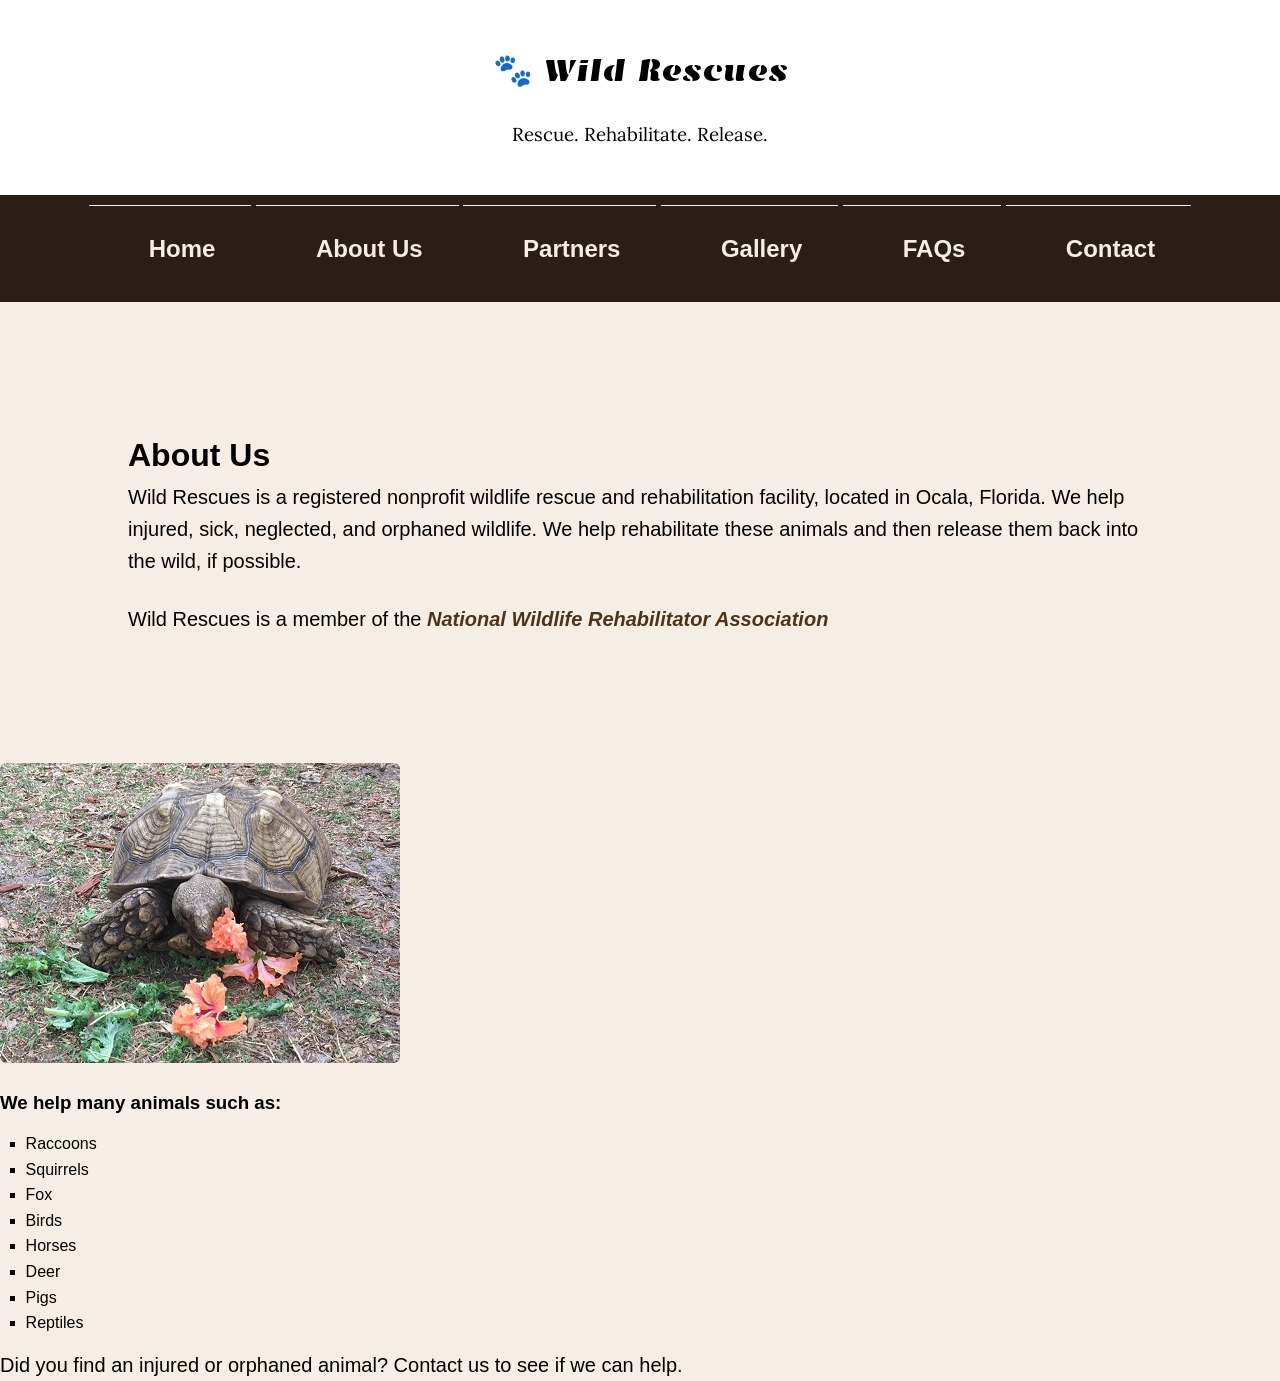
==== about.html @ 8216eed1 "Updated RescuePage 7/2/2026" ====
<!DOCTYPE html>
<!--Student Name: Makenzi Rosas
File Name: about.html-->
<html lang="en">
<head>
    <meta name="viewport" content="width=device-width, initial-scale=1.0">
    <meta charset="utf-8">
    <title>Wild Rescues</title>
    <link rel="stylesheet" href="style.css">
    <!--Link to Google Fonts for Emblema One and Lora-->
    <link href="https://fonts.googleapis.com/css2?family=Emblema+One&family=Lora:ital,wght@0,400..700;1,400..700&display=swap" rel="stylesheet">
</head>
    <header> 
        <div class="tab-desk">
        <!--Used for the header of the page-->
            <a href="index.html" target="_self">
                <img src="images/baby-hawk.jpg" alt="rescued baby hawk" class="link"></a>
            <!--Classed it as a link so when you click on it, it takes you to the home page-->
            <!--Div element for the Mobile Viewport-->
        </div>
        <div class="mobile">
                <h1>&#128062; Wild Rescues</h1>
                <h3>Rescue. Rehabilitate. Release.</h3>
        </div>
    </header>
<nav>
    <!--Self is default and opens the doc in the same window or tab-->
    <ul><li><a href = "index.html" target="_self">Home</a></li>
        <li><a href = "aboutus.html" target="_self">About Us</a></li>
        <li><a href = "partnership.html" target="_self">Partners</a></li>
        <li><a href = "gallery.html" target="_self">Gallery</a></li>
        <li><a href = "faqs.html" target="_self">FAQs</a></li>
        <li><a href = "contact.html" target="_self">Contact</a></li>
    </ul>
        <!--Navigation Links-->
</nav>
<div id="wrapper">
    <main>
        <h1>About Us</h1>

        <p>Wild Rescues is a registered nonprofit wildlife rescue and rehabilitation facility,
        located in Ocala, Florida. We help injured, sick, neglected, and orphaned wildlife.
        We help rehabilitate these animals and then release them back into the wild, if
        possible.</p>
        <br>
        <!--_blank opens a new window or tab-->
        <!--Fixed the wild rescues paragraph, the whole line was linked instead of the Associate name-->
        <p>Wild Rescues is a member of the <a href= "https://www.nwrawildlife.org/" target="_blank" class="link">
            National Wildlife Rehabilitator Association</a></p>
    </main>
</div>
    <!--Removed the br tag b/c it was no longer needed-->
    <img src="images/tortoise.jpg" alt="tortoise eating vegetation" style="height: 300px; width: 400px" class="round">

    <h3>We help many animals such as:</h3>
        <ul id="animals">
            <li>Raccoons</li>
            <li>Squirrels</li>
            <li>Fox</li>
            <li>Birds</li>
            <li>Horses</li>
            <li>Deer</li>
            <li>Pigs</li>
            <li>Reptiles</li>
        </ul>
        <!--Gave a UL ID for easier adjustment and styling-->
    <p>Did you find an injured or orphaned animal? Contact us to see if we can help.</p>
</html>
---- style.css ----
/*Makenzi Rosas
style.css */

/* Resetting margins and padding for all elements */
*,
*::before,
*::after {
   margin: 0;
   padding: 0;
}

header {
    background-color: #ffffff;
    color: rgb(0, 0, 0);
    padding: 20px;
    text-align: center;
}

/*Style rules for body and images*/
body {
    font-family: Arial, sans-serif;
    background-color: #f6eee4;
    line-height: 1.6;
    max-width: 100%;
    display: block;
}

img{
    max-width: 100%;
    display: block;
}

/*Style rules for mobile viewport*/


/*Style rules to show mobile class and hide tab-desk class*/
.mobile {
    display: block;
}

.tab-desk {
    display: none;
}


/*Style rules for header area*/
.mobile {
    padding: 2%;
    text-align: center;
}

.mobile h1 {
  font-family: "Emblema One", system-ui;
  font-weight: 400;
  font-style: normal;
}

/*Under fonts.google it says to use a weight value from 400 to 700*/
.mobile h3 {
    font-family: "Lora", serif;
    font-optical-sizing: auto;
    font-weight: 400;
    font-style: normal;
}

/*Style rules for navigation area*/
nav {
    background-color: #2a1f14;
    color: #f6eee4;
    padding: 10px;
    text-align: center;
}
 
nav ul {
    list-style-type: none;
    text-align: center;
}

nav li {
    display: block;
    font-size: 1.5em;
    font-family: Geneva, Arial, sans-serif;
    font-weight: bold;
    border-top: #f6eee4 0.5px solid;
}

nav a {
    display: block;
    color: #f6eee4;
    padding-top: 0.5em;
    padding-bottom: 0.5em;
    padding-left: 1em;
    padding-right: 1em;
    text-decoration: none;
    text-align: center;
}


/*Style rules for main content*/

main{
    padding: 2%;
}

main p {
    font-size: 1.25em;
}

main h3 {
    padding-top: 2%;
}

main ul {
    list-style-type: square;
}

.link {
    color: #4d3319;
    text-decoration: none;
    font-weight: bold;
    font-style: italic;
}

.action {
    font-size: 1.75em;
    font-weight: bold;
    text-align: center;
}

.round {
    border-radius: 6px;
}

#info ul {
    margin-left: 10%;
}

#contact {
    text-align: center;
}

.tel-link {
    background-color: #2a1f14;
    padding: 2%;
    width: 80%;
    margin-top: 0;
    margin-bottom: 0;
    margin-left: auto;
    margin-right: auto;
}

.round {
    color:#f6eee4;
    text-decoration: none;
    font-weight: bold;
}

.lora {
  font-family: "Lora", serif;
  font-optical-sizing: auto;
  font-weight: 400;
  font-style: normal;
}


/*Style rules for main content on index page*/

main {
    padding: 2%;
    font-family: Verdana, Arial, sans-serif;
}

p {
    font-size: 1.25em;
}

h3 {
    padding-top: 2%;
}

main ul {
    list-style-type: square;
}

.link {
    color: #4d3319;
    text-decoration: none;
    font-weight: bold;
    font-style: italic;
}

.action {
    font-size: 1.75em;
    font-weight: bold;
    text-align: center;
}

#contact {
    text-align: center;
}

/*About Us Page*/
div#info {
    padding-top: 2%;
    padding-bottom: 2%;
}

ul#animals {
    padding-top: 1%;
    padding-bottom: 1%;
    padding-left: 2%;
    list-style-type: square;
}


/*Style rules for footer content*/

footer {
    background-color: #2a1f14;
    color: #f6eee4;
    font-size: 0.85em;
    text-align: center;
    padding-top: 1%;
    padding-left: 0%;
}

footer a {
    color: #f3e6d8;
    text-decoration: none;
}

/*Media Query for Tablet Viewport*/
@media (min-width: 620px) {
    /*Tablet viewport: Show tab-desk class, hide mobile class */
    /*Style rule for the tab-desk class selector that sets the display to a block*/
    /*Tablet viewport: style rules for nav area*/
    /*Style rule for the mobile class selector that set the display to none*/
    nav li {
        display: inline-block;
        font-size: 1.25em;
        padding: 0.5em;
    }
    
    main {
        padding: 5%;
    }
    
    #action {
        font-size: 1.5em;
    }
}

/*Media Query for Desktop Viewport*/
@media (min-width: 1000px) {
    /*Desktop viewport: Style rules for main content*/
    nav li {
        display: inline-block;
        font-size: 1.5em;
        padding-top: 0.5em;
        padding-left: 1.5em;
    }

    nav li a:hover {
        color: #2a1f14;
        background-color: #f6eee4;
    }
    
    main {
        padding: 10%;
    }
    
    #info ul {
        margin-left: 5%;
    }
}

/*Media Query for Large Desktop Viewport*/
@media (min-width: 1921px) {
    body {
        background: linear-gradient(to bottom, #f6eee4, #78593a);
    }

    nav li {
        display: inline-block;
        font-size: 1.5em;
        padding-top: 0.5em;
        padding-left: 1.5em;
    }

    #wrapper {
        width: 1920px;
        margin-top: 0px;
        margin-right: auto;
    }

    main {
        background-color: #f6eee4;
    }
}

/*Media Query for Print*/
@media print {
    body {
        background: white;
        color: black;
    }
}
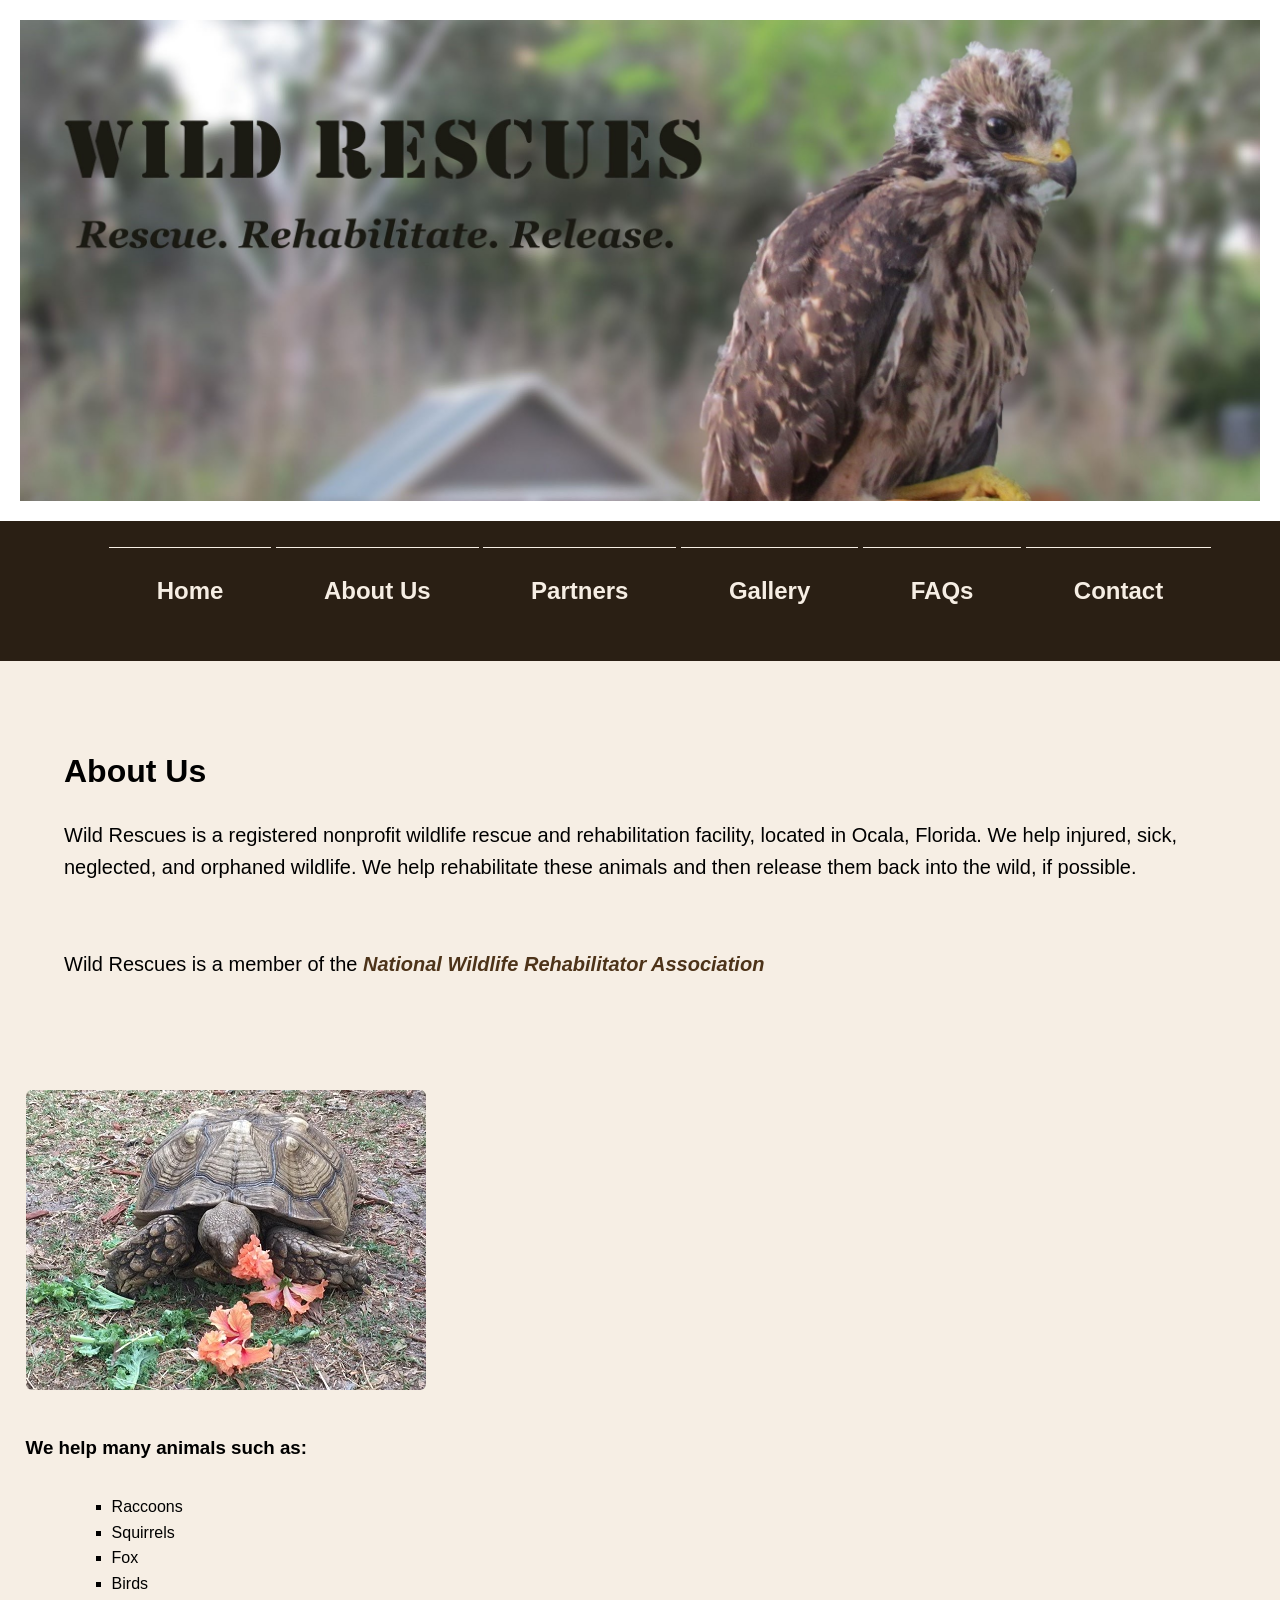
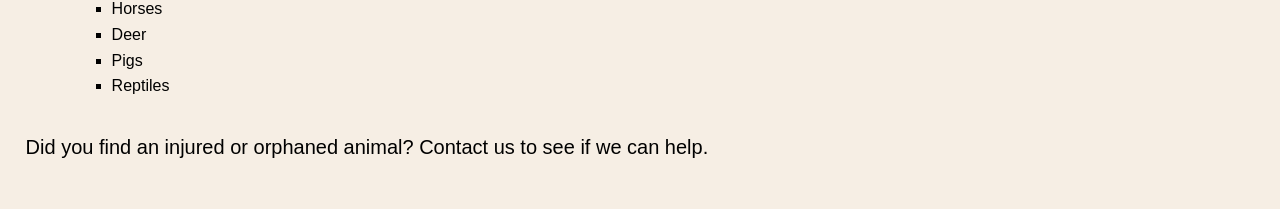
==== commit 9012114f: "Made changes 7/3" ====
--- a/about.html
+++ b/about.html
@@ -49,6 +49,7 @@
             National Wildlife Rehabilitator Association</a></p>
     </main>
 </div>
+<div id="info">
     <!--Removed the br tag b/c it was no longer needed-->
     <img src="images/tortoise.jpg" alt="tortoise eating vegetation" style="height: 300px; width: 400px" class="round">
 
@@ -65,4 +66,5 @@
         </ul>
         <!--Gave a UL ID for easier adjustment and styling-->
     <p>Did you find an injured or orphaned animal? Contact us to see if we can help.</p>
+</div>
 </html>
--- a/style.css
+++ b/style.css
@@ -2,11 +2,10 @@
 style.css */
 
 /* Resetting margins and padding for all elements */
-*,
-*::before,
-*::after {
+body, nav, main, footer {
    margin: 0;
    padding: 0;
+   border: 0;
 }
 
 header {
@@ -35,11 +34,11 @@
 
 /*Style rules to show mobile class and hide tab-desk class*/
 .mobile {
-    display: block;
+    display: none;
 }
 
 .tab-desk {
-    display: none;
+    display: block;
 }
 
 
@@ -70,11 +69,6 @@
     padding: 10px;
     text-align: center;
 }
- 
-nav ul {
-    list-style-type: none;
-    text-align: center;
-}
 
 nav li {
     display: block;
@@ -87,10 +81,7 @@
 nav a {
     display: block;
     color: #f6eee4;
-    padding-top: 0.5em;
-    padding-bottom: 0.5em;
-    padding-left: 1em;
-    padding-right: 1em;
+    padding: 0.5em 1em;
     text-decoration: none;
     text-align: center;
 }
@@ -143,10 +134,7 @@
     background-color: #2a1f14;
     padding: 2%;
     width: 80%;
-    margin-top: 0;
-    margin-bottom: 0;
-    margin-left: auto;
-    margin-right: auto;
+    margin: 0 auto;
 }
 
 .round {
@@ -199,16 +187,13 @@
     text-align: center;
 }
 
-/*About Us Page*/
+/*About Page*/
 div#info {
-    padding-top: 2%;
-    padding-bottom: 2%;
+    padding: 2%;
 }
 
 ul#animals {
-    padding-top: 1%;
-    padding-bottom: 1%;
-    padding-left: 2%;
+    padding: 1% 2%;
     list-style-type: square;
 }
 
@@ -220,8 +205,7 @@
     color: #f6eee4;
     font-size: 0.85em;
     text-align: center;
-    padding-top: 1%;
-    padding-left: 0%;
+    padding: 1% 0%;
 }
 
 footer a {
@@ -232,9 +216,13 @@
 /*Media Query for Tablet Viewport*/
 @media (min-width: 620px) {
     /*Tablet viewport: Show tab-desk class, hide mobile class */
-    /*Style rule for the tab-desk class selector that sets the display to a block*/
     /*Tablet viewport: style rules for nav area*/
-    /*Style rule for the mobile class selector that set the display to none*/
+    
+    nav ul {
+        list-style-type: none;
+        text-align: center;
+    }
+
     nav li {
         display: inline-block;
         font-size: 1.25em;
@@ -252,7 +240,32 @@
 
 /*Media Query for Desktop Viewport*/
 @media (min-width: 1000px) {
+    /*Desktop viewport: Style rules for nav area*/
+    nav li {
+        font-size: 1.5em;
+    }
+
+    nav li a {
+        padding: 0.5em 1.5em;
+    }
+
+    nav li a:hover {
+        color: #2a1f14;
+        background-color: #f6eee4;
+    }
+
     /*Desktop viewport: Style rules for main content*/
+    #info ul {
+        margin-left: 5%;
+    }
+}
+
+/*Media Query for Large Desktop Viewport*/
+@media (min-width: 1921px) {
+    body {
+        background: linear-gradient(#f6eee4, #78593a);
+    }
+
     nav li {
         display: inline-block;
         font-size: 1.5em;
@@ -260,33 +273,6 @@
         padding-left: 1.5em;
     }
 
-    nav li a:hover {
-        color: #2a1f14;
-        background-color: #f6eee4;
-    }
-    
-    main {
-        padding: 10%;
-    }
-    
-    #info ul {
-        margin-left: 5%;
-    }
-}
-
-/*Media Query for Large Desktop Viewport*/
-@media (min-width: 1921px) {
-    body {
-        background: linear-gradient(to bottom, #f6eee4, #78593a);
-    }
-
-    nav li {
-        display: inline-block;
-        font-size: 1.5em;
-        padding-top: 0.5em;
-        padding-left: 1.5em;
-    }
-
     #wrapper {
         width: 1920px;
         margin-top: 0px;
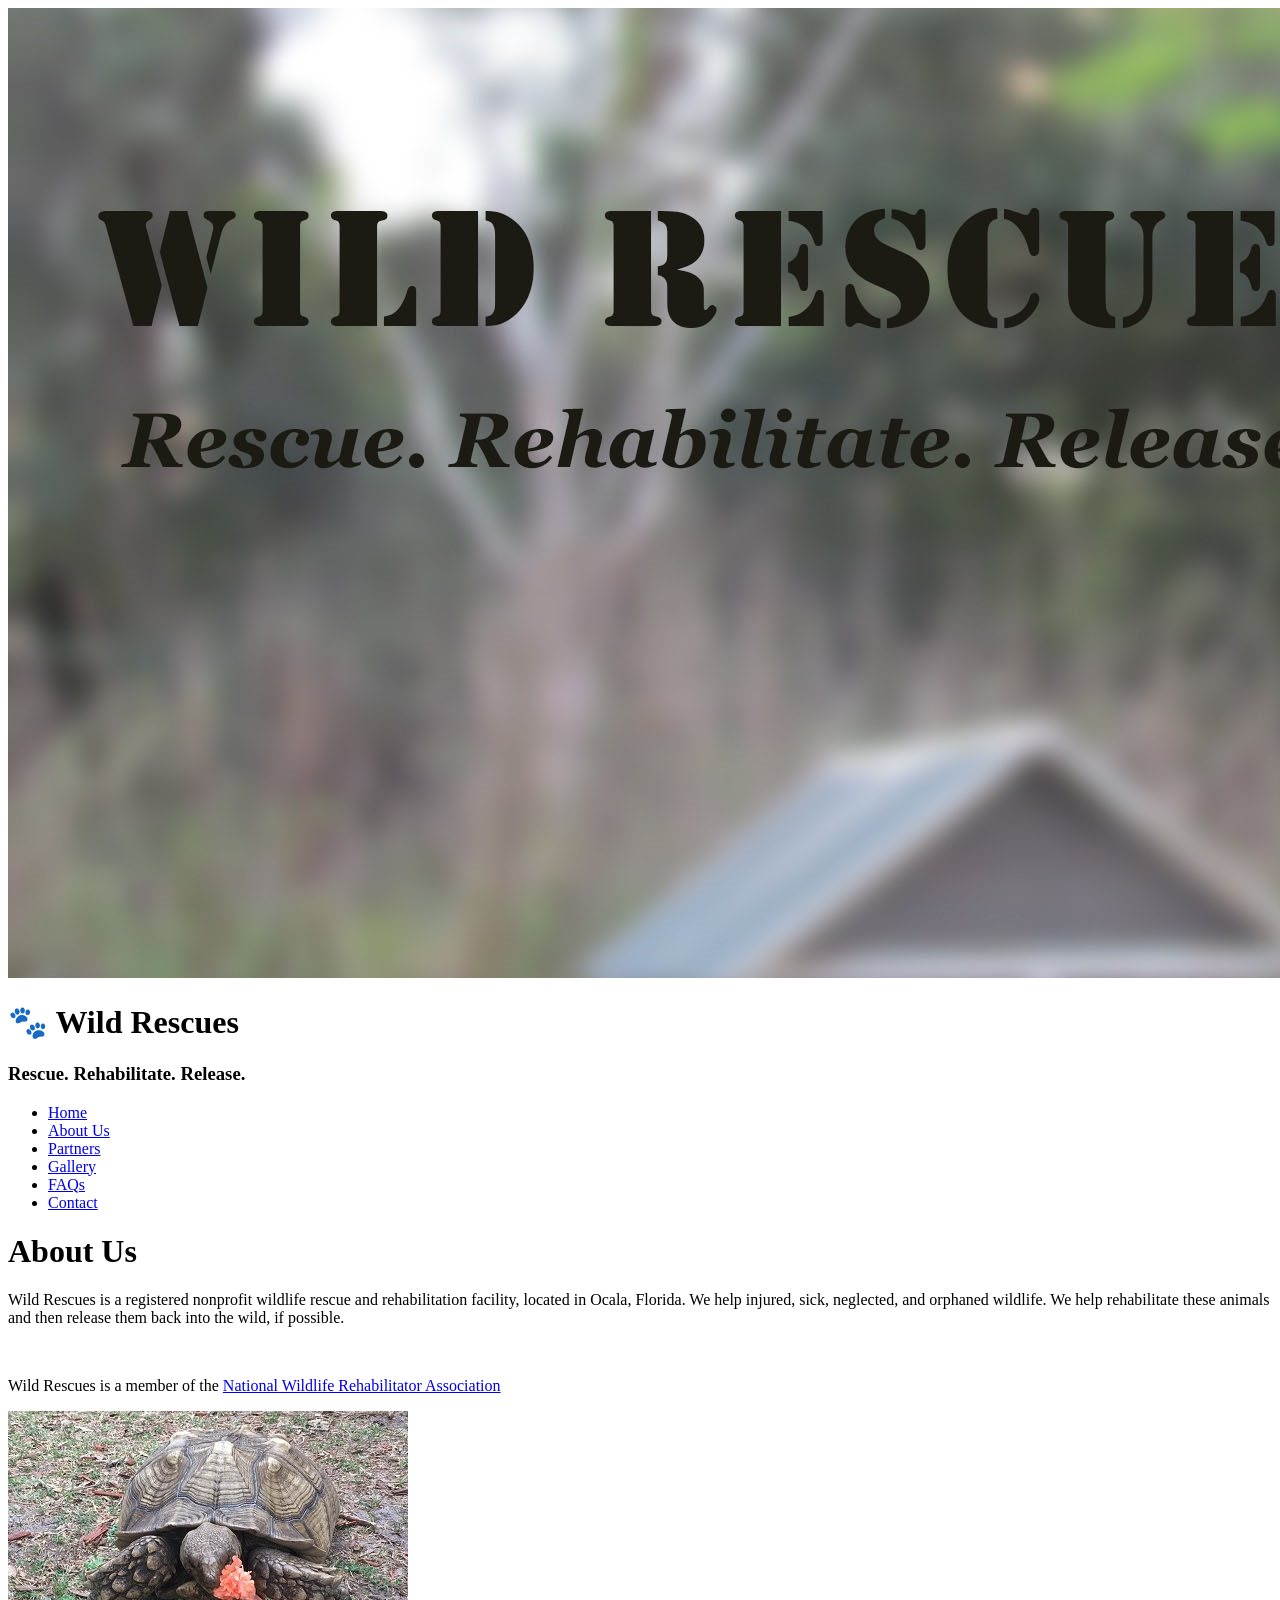
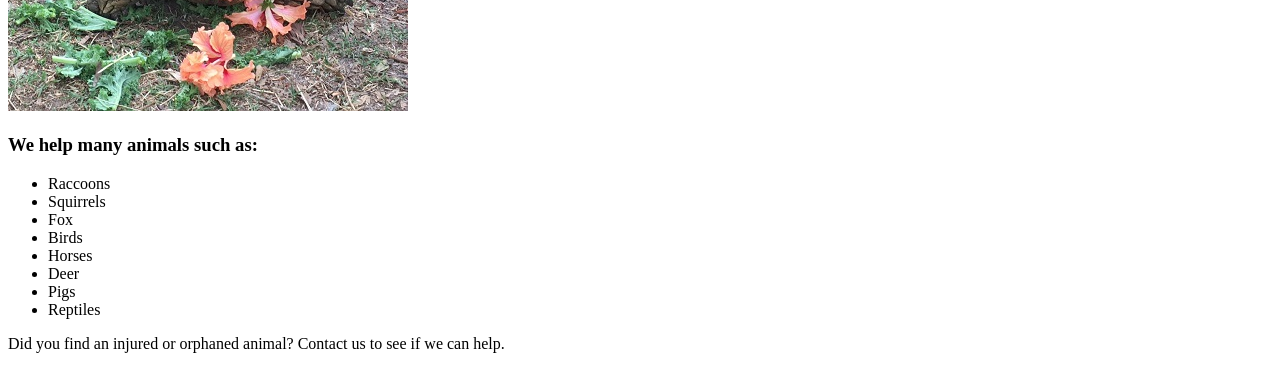
==== commit b4b744ce: "Week 7 work, mostly to gallery" ====
--- a/about.html
+++ b/about.html
@@ -6,9 +6,12 @@
     <meta name="viewport" content="width=device-width, initial-scale=1.0">
     <meta charset="utf-8">
     <title>Wild Rescues</title>
-    <link rel="stylesheet" href="style.css">
+    <link rel="stylesheet" href="CSS/style.css">
     <!--Link to Google Fonts for Emblema One and Lora-->
     <link href="https://fonts.googleapis.com/css2?family=Emblema+One&family=Lora:ital,wght@0,400..700;1,400..700&display=swap" rel="stylesheet">
+    <link rel="shortcut icon" href="images/favicon-32.png">
+    <link rel="apple-touch-icon" sizes="180x180" href="images/apple-touch-icon.png">
+    <link rel="icon" sizes="192x192" href="images/android-chrome-192.png">
 </head>
     <header> 
         <div class="tab-desk">
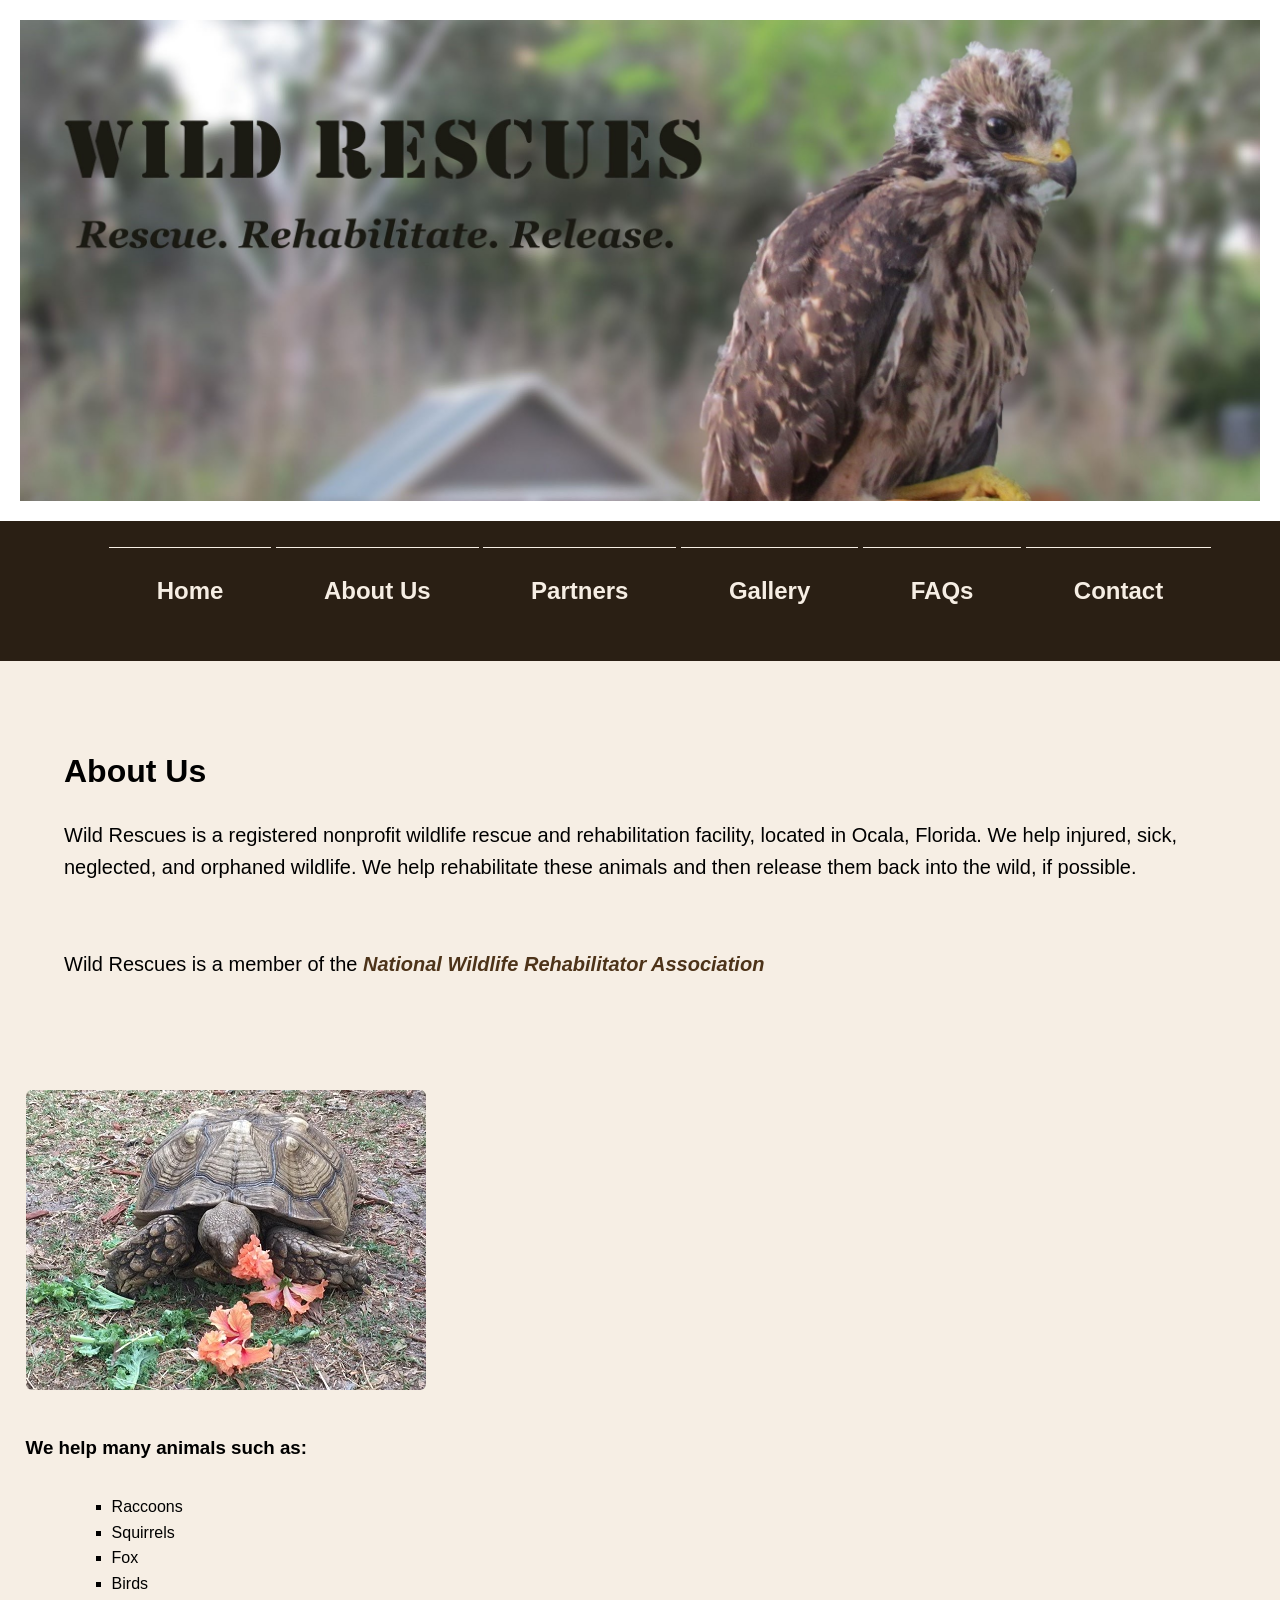
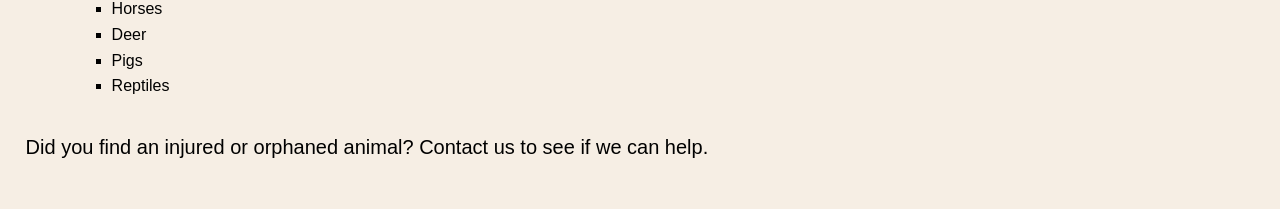
==== commit bc6bdbe4: "Changed header/head to be like index" ====
--- a/about.html
+++ b/about.html
@@ -22,8 +22,8 @@
             <!--Div element for the Mobile Viewport-->
         </div>
         <div class="mobile">
-                <h1>&#128062; Wild Rescues</h1>
-                <h3>Rescue. Rehabilitate. Release.</h3>
+            <h1>&#128062; Wild Rescues</h1>
+            <h3>Rescue. Rehabilitate. Release.</h3>
         </div>
     </header>
 <nav>
--- a/CSS/style.css
+++ b/CSS/style.css
@@ -0,0 +1,342 @@
+/*Makenzi Rosas
+style.css */
+
+/* Resetting margins and padding for all elements */
+body, nav, main, footer, aside, figure, figcaption {
+   margin: 0;
+   padding: 0;
+   border: 0;
+}
+
+header {
+    background-color: #ffffff;
+    color: rgb(0, 0, 0);
+    padding: 20px;
+    text-align: center;
+}
+
+/*Style rules for body and images*/
+body {
+    font-family: Arial, sans-serif;
+    background-color: #f6eee4;
+    line-height: 1.6;
+    max-width: 100%;
+    display: block;
+}
+
+img{
+    max-width: 100%;
+    display: block;
+}
+
+/*Style rules for mobile viewport*/
+
+
+/*Style rules to show mobile class and hide tab-desk class*/
+.mobile {
+    display: none;
+}
+
+.tab-desk {
+    display: block;
+}
+
+
+/*Style rules for header area*/
+.mobile {
+    padding: 2%;
+    text-align: center;
+}
+
+.mobile h1 {
+  font-family: "Emblema One", system-ui;
+  font-weight: 400;
+  font-style: normal;
+}
+
+/*Under fonts.google it says to use a weight value from 400 to 700*/
+.mobile h3 {
+    font-family: "Lora", serif;
+    font-optical-sizing: auto;
+    font-weight: 400;
+    font-style: normal;
+}
+
+/*Style rules for navigation area*/
+nav {
+    background-color: #2a1f14;
+    color: #f6eee4;
+    padding: 10px;
+    text-align: center;
+}
+
+nav li {
+    display: block;
+    font-size: 1.5em;
+    font-family: Geneva, Arial, sans-serif;
+    font-weight: bold;
+    border-top: #f6eee4 0.5px solid;
+}
+
+nav a {
+    display: block;
+    color: #f6eee4;
+    padding: 0.5em 1em;
+    text-decoration: none;
+    text-align: center;
+}
+
+
+/*Style rules for main content*/
+
+main{
+    padding: 2%;
+}
+
+main p {
+    font-size: 1.25em;
+}
+
+main h3 {
+    padding-top: 2%;
+}
+
+main ul {
+    list-style-type: square;
+}
+
+.link {
+    color: #4d3319;
+    text-decoration: none;
+    font-weight: bold;
+    font-style: italic;
+}
+
+.action {
+    font-size: 1.75em;
+    font-weight: bold;
+    text-align: center;
+}
+
+.round {
+    border-radius: 6px;
+}
+
+aside {
+    text-align: center;
+    font-size: 1.5em;
+    font-weight: bold;
+    text-shadow: 4px 4px 10px #c5a687;
+}
+
+figure {
+    border: 4px solid #2a1f14;
+    box-shadow: 6px 6px 10px #c5a687;
+    max-width: 400px;
+    margin: 2% auto;
+}
+
+figcaption {
+    padding: 2%;
+    border-top: 4px solid #2a1f14;
+}
+
+#info ul {
+    margin-left: 10%;
+}
+
+#contact {
+    text-align: center;
+}
+
+.tel-link {
+    background-color: #2a1f14;
+    padding: 2%;
+    width: 80%;
+    margin: 0 auto;
+}
+
+.round {
+    color:#f6eee4;
+    text-decoration: none;
+    font-weight: bold;
+}
+
+.lora {
+  font-family: "Lora", serif;
+  font-optical-sizing: auto;
+  font-weight: 400;
+  font-style: normal;
+}
+
+
+/*Style rules for main content on index page*/
+
+main {
+    padding: 2%;
+    font-family: Verdana, Arial, sans-serif;
+}
+
+p {
+    font-size: 1.25em;
+}
+
+h3 {
+    padding-top: 2%;
+}
+
+main ul {
+    list-style-type: square;
+}
+
+.link {
+    color: #4d3319;
+    text-decoration: none;
+    font-weight: bold;
+    font-style: italic;
+}
+
+.action {
+    font-size: 1.75em;
+    font-weight: bold;
+    text-align: center;
+}
+
+#contact {
+    text-align: center;
+}
+
+/*About Page*/
+div#info {
+    padding: 2%;
+}
+
+ul#animals {
+    padding: 1% 2%;
+    list-style-type: square;
+}
+
+
+/*Style rules for footer content*/
+
+footer {
+    background-color: #2a1f14;
+    color: #f6eee4;
+    font-size: 0.85em;
+    text-align: center;
+    padding: 1% 0%;
+}
+
+footer a {
+    color: #f3e6d8;
+    text-decoration: none;
+}
+
+/*Media Query for Tablet Viewport*/
+@media (min-width: 620px) {
+    /*Tablet viewport: Show tab-desk class, hide mobile class */
+    /*Tablet viewport: style rules for nav area*/
+    
+    nav ul {
+        list-style-type: none;
+        text-align: center;
+    }
+
+    nav li {
+        display: inline-block;
+        font-size: 1.25em;
+        padding: 0.5em;
+    }
+    
+    main {
+        padding: 5%;
+    }
+    
+    #action {
+        font-size: 1.5em;
+    }
+
+    .grid {
+        display: grid;
+        grid-template-columns: auto auto;
+        grid-gap: 10px;
+    }
+
+    aside {
+        grid-column: 1 / span 2;
+    }
+}
+
+/*Media Query for Desktop Viewport*/
+@media (min-width: 1000px) {
+    /*Desktop viewport: Style rules for nav area*/
+    nav li {
+        font-size: 1.5em;
+    }
+
+    nav li a {
+        padding: 0.5em 1.5em;
+    }
+
+    nav li a:hover {
+        color: #2a1f14;
+        background-color: #f6eee4;
+        opacity: 0.5;
+    }
+
+    /*Desktop viewport: Style rules for main content*/
+    #info ul {
+        margin-left: 5%;
+    }
+
+    .grid {
+        grid-template-columns: auto auto auto;
+        grid-gap: 30px;
+    }
+
+    aside {
+        grid-column: 1 / span 3;
+        font-size: 2em;
+    }
+}
+
+/*Media Query for Large Desktop Viewport*/
+@media (min-width: 1921px) {
+    body {
+        background: linear-gradient(#f6eee4, #78593a);
+    }
+
+    nav li {
+        display: inline-block;
+        font-size: 1.5em;
+        padding-top: 0.5em;
+        padding-left: 1.5em;
+    }
+
+    #wrapper {
+        width: 1920px;
+        margin-top: 0px;
+        margin-right: auto;
+    }
+
+    main {
+        background-color: #f6eee4;
+    }
+
+    .grid {
+        grid-template-columns: auto auto auto auto;
+    }
+
+    aside {
+        grid-column: 1 / span 4;
+        font-size: 3em;
+    }
+}
+
+/*Media Query for Print*/
+@media print {
+    body {
+        background: white;
+        color: black;
+    }
+}
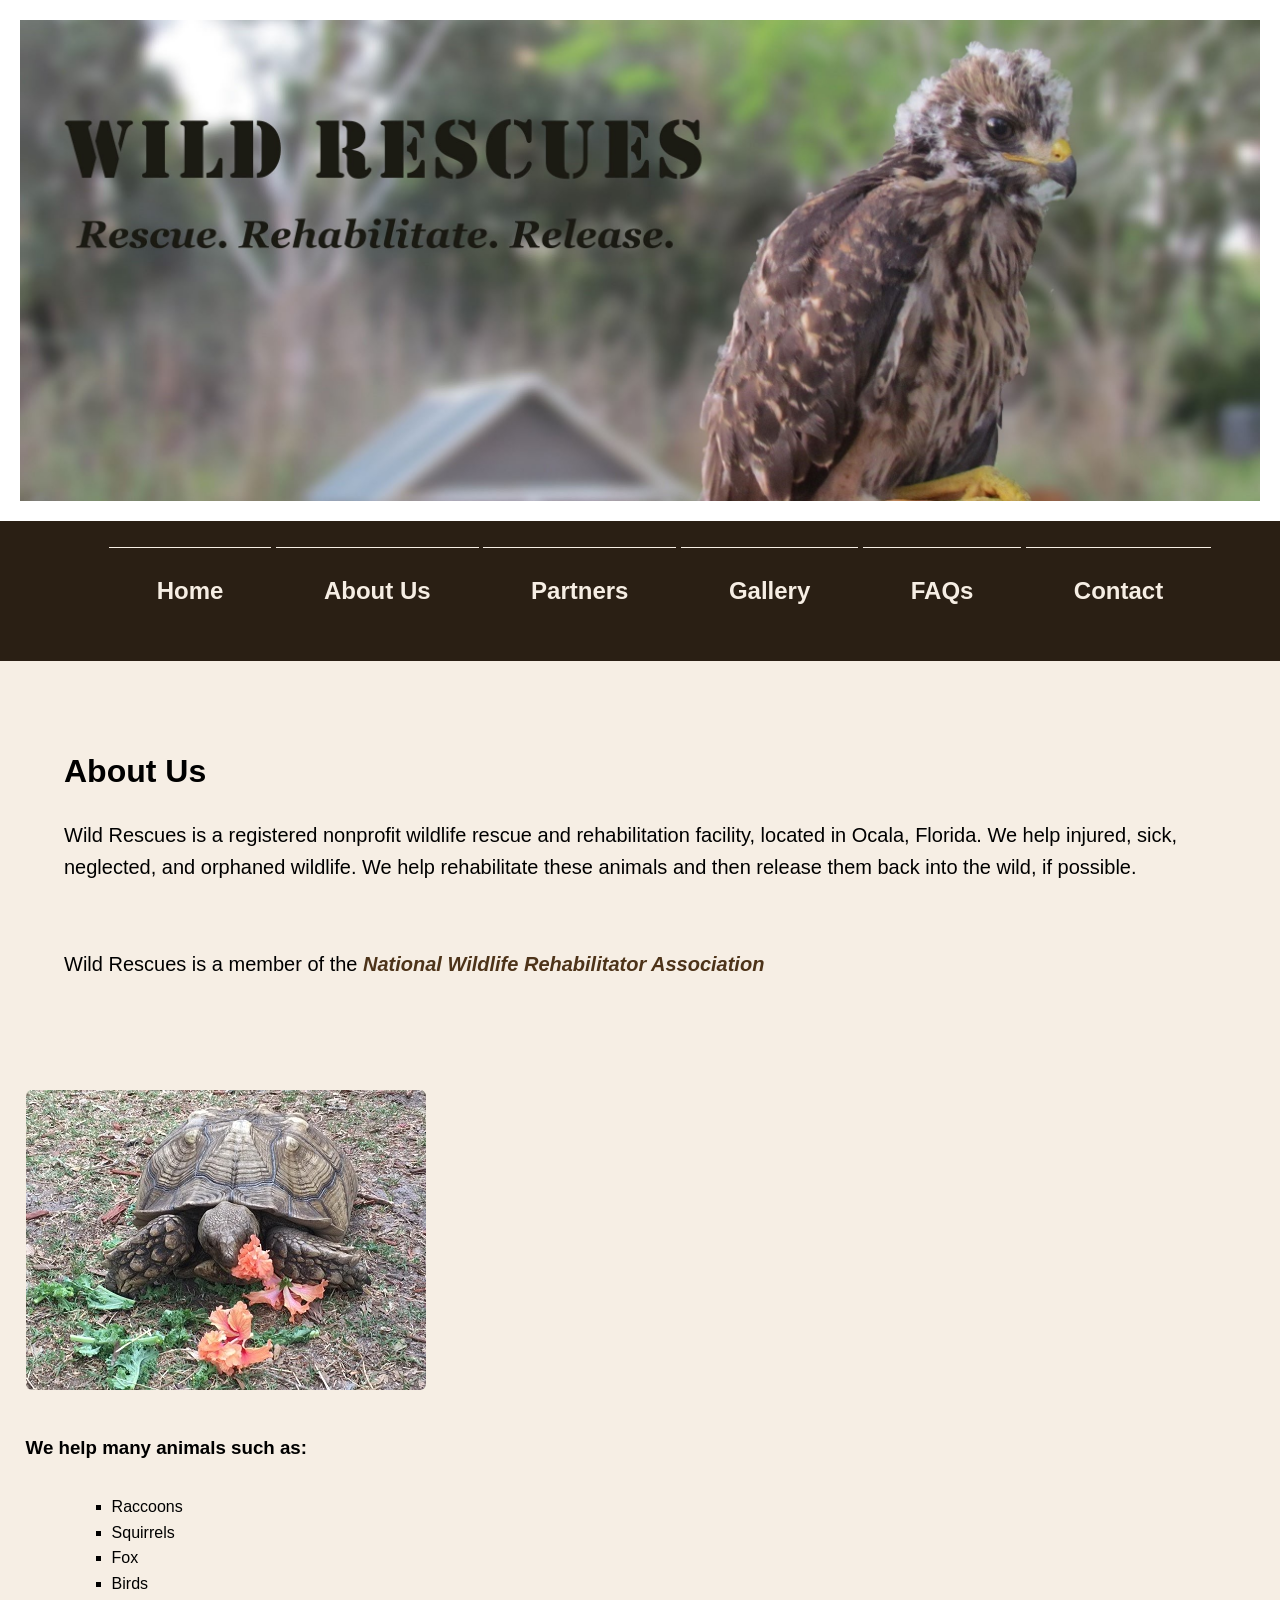
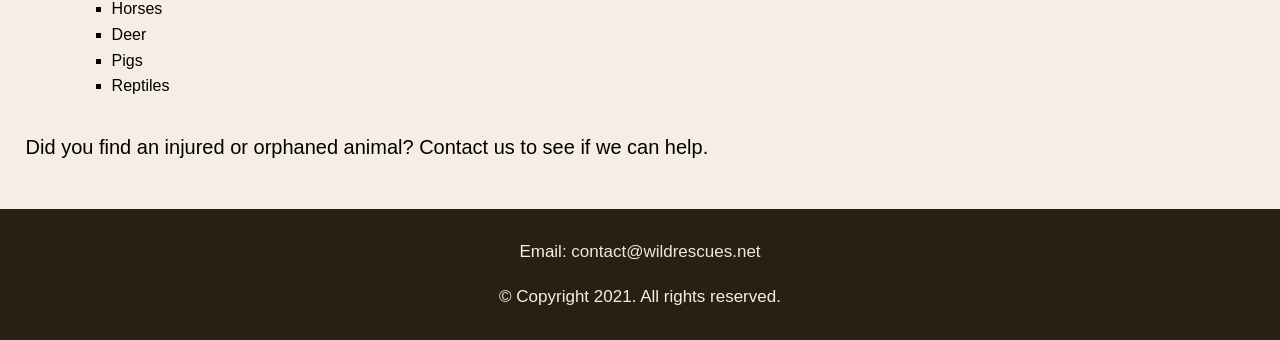
==== commit 231f0f3d: "Week 8 changes for form and contact" ====
--- a/about.html
+++ b/about.html
@@ -70,4 +70,8 @@
         <!--Gave a UL ID for easier adjustment and styling-->
     <p>Did you find an injured or orphaned animal? Contact us to see if we can help.</p>
 </div>
+<footer>
+    <p>Email: <a href="mailto:contact@wildrescues.net" target="_blank">contact@wildrescues.net</a></p>
+    <p>&copy; Copyright 2021. All rights reserved.</p>
+</footer>
 </html>
--- a/CSS/style.css
+++ b/CSS/style.css
@@ -33,11 +33,11 @@
 
 
 /*Style rules to show mobile class and hide tab-desk class*/
-.mobile {
+.mobile, .mobile-tablet {
     display: none;
 }
 
-.tab-desk {
+.tab-desk, .desktop {
     display: block;
 }
 
@@ -145,7 +145,7 @@
     margin-left: 10%;
 }
 
-#contact {
+#contact, #form h2 {
     text-align: center;
 }
 
@@ -202,10 +202,6 @@
     text-align: center;
 }
 
-#contact {
-    text-align: center;
-}
-
 /*About Page*/
 div#info {
     padding: 2%;
@@ -216,9 +212,32 @@
     list-style-type: square;
 }
 
+/*Style rules for form elements*/
+fieldset, input, textarea {
+    margin-bottom: 2%;
+}
+
+fieldset legend {
+    font-weight: bold;
+    font-size: 1.25em;
+}
+
+label {
+    display: block;
+    padding-top: 2%;
+}
+
+form #submit {
+    margin: 0 auto;
+    display: block;
+    padding: 2%;
+    background-color: #78593a;
+    color: #f6eee4;
+    font-size: 1.25em;
+    border-radius: 10px;
+}
 
 /*Style rules for footer content*/
-
 footer {
     background-color: #2a1f14;
     color: #f6eee4;
@@ -265,10 +284,25 @@
     aside {
         grid-column: 1 / span 2;
     }
+
+    /*Tablet Viewport: Style rule for form element*/
+    form{
+        width: 70%;
+        margin: 0 auto;
+    }
 }
 
 /*Media Query for Desktop Viewport*/
 @media (min-width: 1000px) {
+    /**/
+    .desktop {
+        display: block;
+    }
+
+    .mobile-tablet {
+        display: none;
+    }
+
     /*Desktop viewport: Style rules for nav area*/
     nav li {
         font-size: 1.5em;
@@ -297,6 +331,49 @@
     aside {
         grid-column: 1 / span 3;
         font-size: 2em;
+    }
+
+    /*Style rules for table*/
+    table {
+        border: 1px solid #2a1f14;
+        border-collapse: collapse;
+        margin: 0 auto;
+    }
+
+    caption {
+        font-size: 1.5em;
+        font-weight: bold;
+        padding: 1%;
+    }
+
+    th, td {
+        border: 1px solid #2a1f14;
+        padding: 1%;
+    }
+
+    th {
+        background-color: #2a1f14;
+        color: #fff;
+        font-size: 1.15em;
+    }
+
+    tr:nth-child(odd) {
+        background-color: #deccba;
+    }
+    
+    /* Desktop Viewport: Style rules for form elements */
+    form {
+        width: auto;
+    }
+    
+    .form-grid {
+        display: grid;
+        grid-template-columns: auto auto;
+        grid-gap: 20px; 
+    }
+    
+    .btn {
+        grid-column: 1 / span 2;
     }
 }
 
